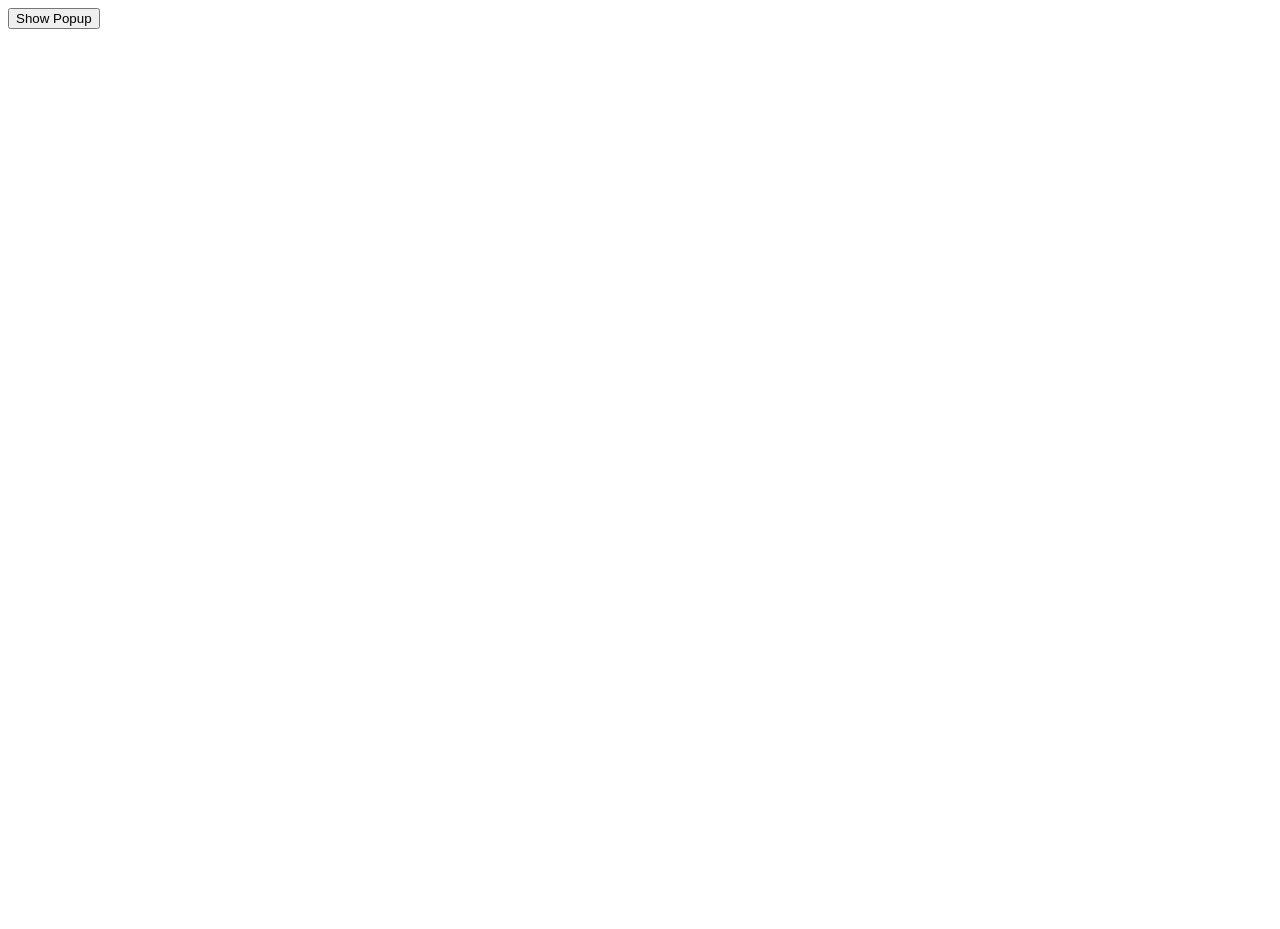
==== js/Order popup/orderTest.html @ 15ee719a "Order form test" ====
<!DOCTYPE html>
<html lang="en">
<head>
    <meta charset="UTF-8">
    <meta name="viewport" content="width=device-width, initial-scale=1.0">
    <title>Document</title>
    <link rel="stylesheet" href="style.css">
</head>
<body>
<button class="popupButton"> Show Popup</button>

<div class="popup">
    <div class="popupContent">
        <h1>Billing Form</h1>
        <form action="/action_page.php">
            <label for="name">Full name:</label>
            <input type="text" id="name" name="name"><br><br>
            <label for="mail">Mail:</label>
            <input type="text" id="mail" name="mail"><br><br>
            <label for="phone">Phone number:</label>
            <input type="text" id="phone" name="phone"><br><br>
            <label for="address">Address:</label>
            <input type="text" id="address" name="address"><br><br>
            <label for="postalnr">Postal number:</label>
            <input type="text" id="postalnr" name="postalnr"><br><br>
            <label for="county">County:</label>
            <input type="text" id="county" name="county"><br><br>
        </form>
        <button class="closeButton">OK</button>
    </div>
</div>
<script src="script.js"></script>
</body>
</html>
---- js/Order popup/style.css ----
.popup{
    position: absolute;
    width: 100%;
    height: 100%;
    display: flex;
    justify-content: center;
    align-items: center;
    opacity: 0;
}

.popup.active {
    opacity: 1;
}

.popup .popupContent{
    width: 500px;
    background-color: aliceblue;
}
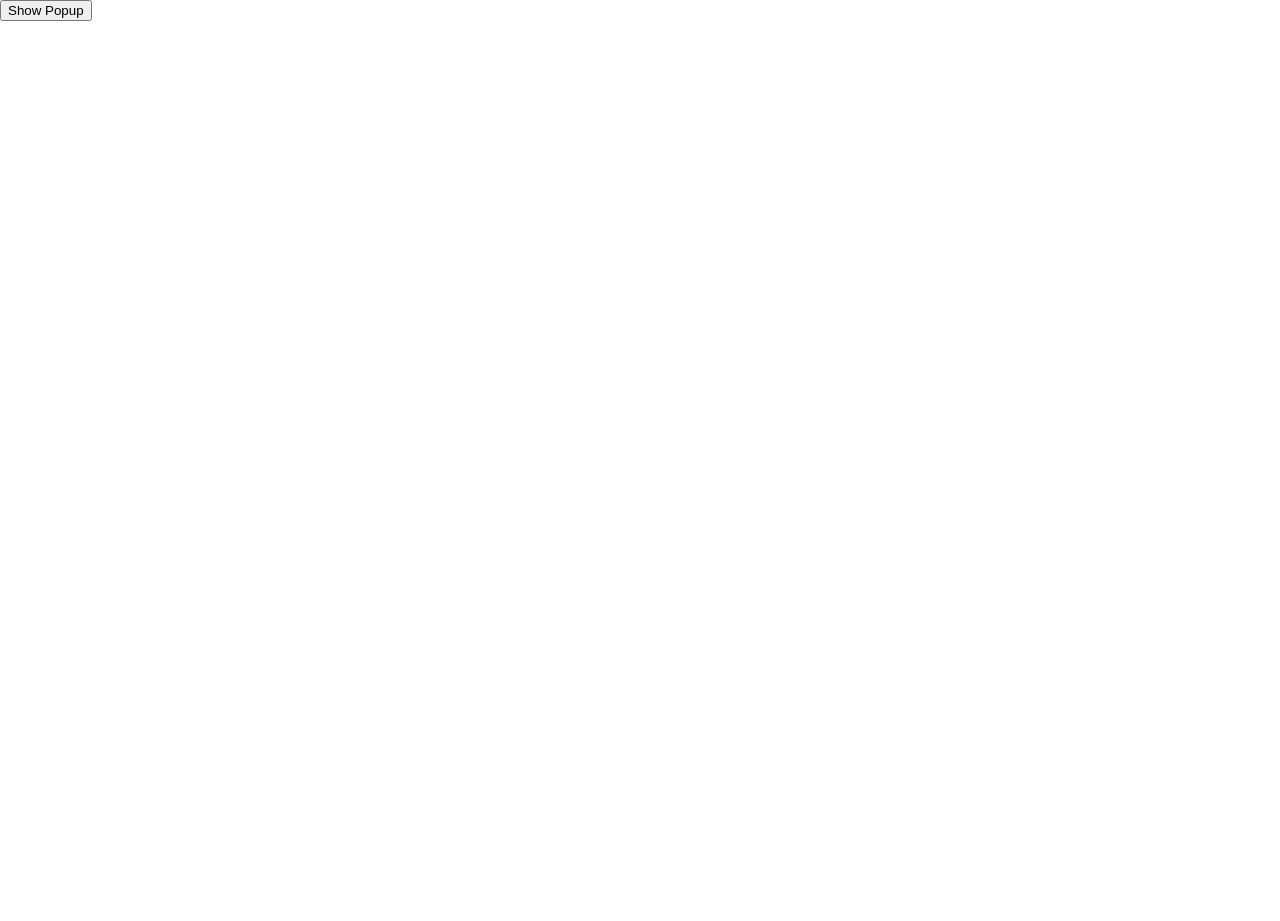
==== commit 36b2931b: "Order Form css" ====
--- a/js/Order popup/orderTest.html
+++ b/js/Order popup/orderTest.html
@@ -4,29 +4,54 @@
     <meta charset="UTF-8">
     <meta name="viewport" content="width=device-width, initial-scale=1.0">
     <title>Document</title>
-    <link rel="stylesheet" href="style.css">
+    <link rel="stylesheet" href="/style.css">
 </head>
 <body>
+
 <button class="popupButton"> Show Popup</button>
 
-<div class="popup">
-    <div class="popupContent">
+<div class="popup" id="OrderPopup">
+    <form class="popupContent">
         <h1>Billing Form</h1>
-        <form action="/action_page.php">
-            <label for="name">Full name:</label>
-            <input type="text" id="name" name="name"><br><br>
-            <label for="mail">Mail:</label>
-            <input type="text" id="mail" name="mail"><br><br>
-            <label for="phone">Phone number:</label>
-            <input type="text" id="phone" name="phone"><br><br>
-            <label for="address">Address:</label>
-            <input type="text" id="address" name="address"><br><br>
-            <label for="postalnr">Postal number:</label>
-            <input type="text" id="postalnr" name="postalnr"><br><br>
-            <label for="county">County:</label>
-            <input type="text" id="county" name="county"><br><br>
-        </form>
-        <button class="closeButton">OK</button>
+        <div class="formGroup">
+            <label for="name">Full name</label>
+            <br>
+            <input type="text" class="formControl" id="name" placeholder="Enter full name" required>
+        </div>
+        <br>
+        <div class="formGroup">
+            <label for="email">Email address</label>
+            <br>
+            <input type="email" class="formControl" id="email" placeholder="Enter email" required>
+        </div>
+        <br>
+        <div class="formGroup">
+            <label for="phone">Phone number</label>
+            <br>
+            <input type="text" class="formControl" id="phone" placeholder="Enter phone number" required>
+        </div>
+        <br>
+        <div class="formGroup">
+            <label for="address">Address</label>
+            <br>
+            <input type="text" class="formControl" id="address" placeholder="Enter address" required>
+        </div>
+        <br>
+        <div class="formGroup">
+            <label for="postalnr">Postal number</label>
+            <br>
+            <input type="text" class="formControl" id="postalnr" placeholder="Enter postal number" required>
+        </div>
+        <br>
+        <div class="formGroup">
+            <label for="county">County</label>
+            <br>
+            <input type="text" class="formControl" id="county" placeholder="Enter County" required>
+        </div>
+        <br>
+        <button type="submit" class="orderButton">Submit</button>
+        <button class="closeButton">Close</button>
+    </form>
     </div>
 </div>
 <script src="script.js"></script>
--- a/style.css
+++ b/style.css
@@ -0,0 +1,147 @@
+/* style.css */
+@import url('https://fonts.googleapis.com/css2?family=Josefin+Sans:wght@300;400;600&display=swap');
+
+main {
+    padding: 30px 0;
+}
+
+body {
+    font-family: 'Josefin Sans', sans-serif;
+    font-weight: 400;
+    margin: 0;
+}
+
+/* Main Page Header */
+body>header {
+    text-align: center;
+    padding: 20px;
+    background-color: #2D8CFF;
+    /* Zoom App Blue??? Looks like it? */
+    color: white;
+}
+
+body>header h1 {
+    font-family: 'Josefin Sans', sans-serif;
+    font-weight: 300;
+    font-size: 3rem;
+    /* bigger logo layout */
+    letter-spacing: 4px;
+    text-transform: uppercase;
+    margin: 0;
+}
+
+#single-product-container {
+    max-width: 600px;
+    margin: 20px auto;
+    padding: 0 15px;
+}
+
+.product-card {
+    background-color: #ffffff;
+    padding: 30px;
+    /* Added more whitespace/airiness */
+    border-radius: 8px;
+    box-shadow: 0 4px 12px rgba(0, 0, 0, 0.05);
+    /* Very soft shadow, no heavy borders */
+}
+
+/* Product Name Header (Arctic Style) */
+.product-card h2 {
+    background-color: #2D8CFF;
+    color: white;
+    padding: 15px;
+    margin: 0;
+    text-align: center;
+    border-radius: 4px;
+    font-family: 'Josefin Sans', sans-serif;
+    font-weight: 400;
+    letter-spacing: 1px;
+}
+
+.product-card img {
+    width: 100%;
+    max-height: 400px;
+    object-fit: contain;
+    margin-bottom: 20px;
+}
+
+.price {
+    font-size: 1.5em;
+    font-weight: bold;
+    color: #333;
+}
+
+#order-btn {
+    display: block;
+    width: 100%;
+    padding: 15px;
+    background-color: #2D8CFF;
+    /* Arctic Blue to match headers */
+    color: white;
+    font-family: 'Josefin Sans', sans-serif;
+    font-size: 1.2em;
+    border: none;
+    border-radius: 5px;
+    cursor: pointer;
+    margin-top: 15px;
+    transition: background-color 0.2s ease;
+}
+
+#order-btn:hover {
+    background-color: #1e70d1;
+    /* Slightly darker Arctic Blue */
+}
+
+/* Desktop styling */
+@media (min-width: 768px) {
+    #single-product-container {
+        max-width: 800px;
+    }
+}
+/* Order Popup */
+.popup{
+    position: absolute;
+    width: 100%;
+    height: 100%;
+    background-color: rgba(0, 0, 0, 0.5);
+    display: flex;
+    justify-content: center;
+    align-items: center;
+    opacity: 0;
+    pointer-events: none;
+}
+
+.popup .popupContent{
+    width: 500px;
+    background-color: white;
+    border-radius: 10px;
+    box-shadow: 0 4px 12px rgba(0, 0, 0, 0.1);
+    padding: 20px;
+    transform: scale(0);
+}
+
+.popup.active .popupContent{
+    transform: scale(1);
+    transition: .4s ease;
+}
+
+.popup button{
+    display: block;
+    width: 100%;
+    padding: 15px;
+    background-color: #2D8CFF;
+    color: white;
+    font-family: 'Josefin Sans', sans-serif;
+    font-size: 1.2em;
+    border: none;
+    border-radius: 5px;
+    cursor: pointer;
+    margin-top: 15px;
+    transition: background-color 0.2s ease;
+}
+
+.popup.active {
+    opacity: 1;
+    pointer-events: auto;
+    transition: .4s ease;
+}
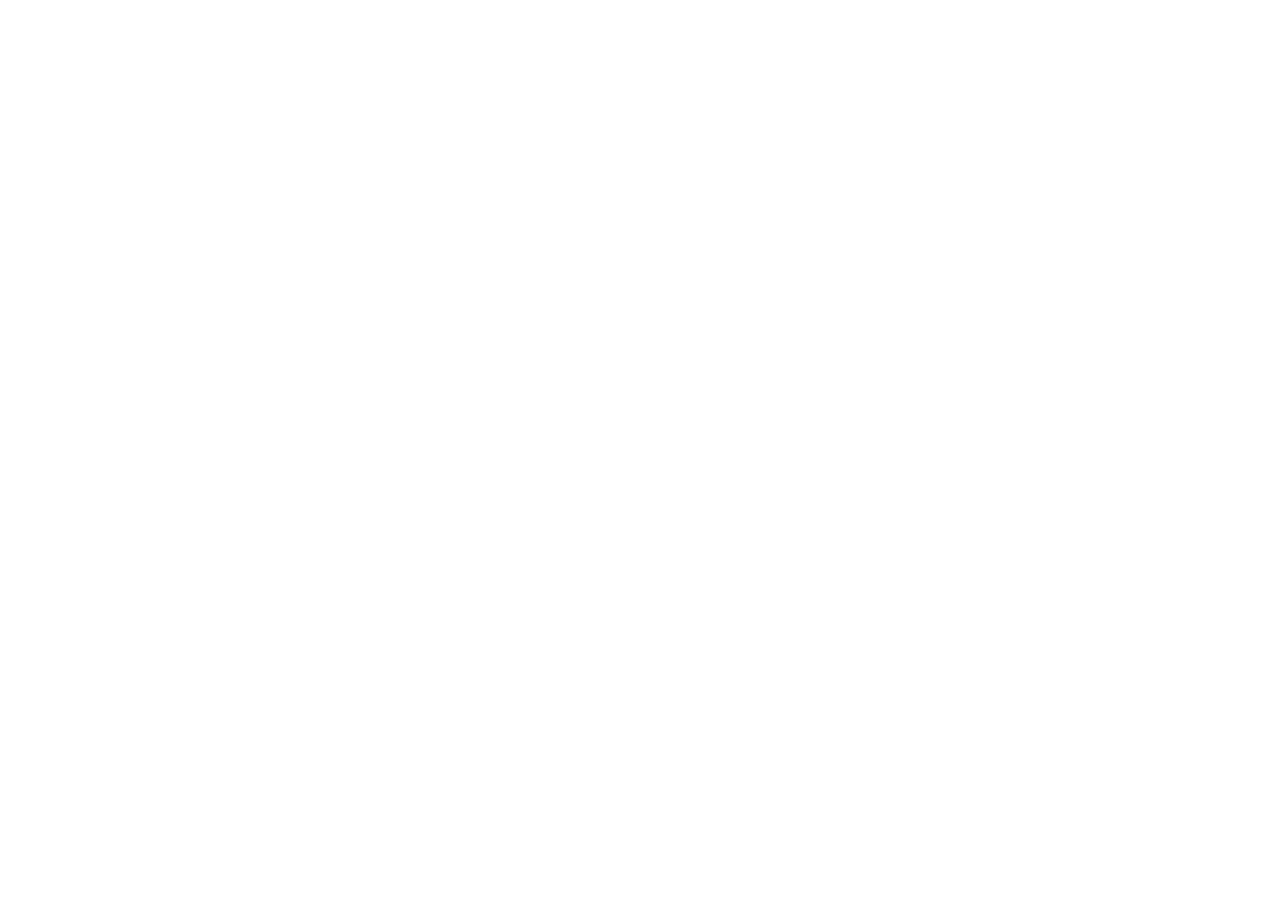
==== commit 839eb630: "Edited popup functionality: action listener triggers popup instead of linking url." ====
--- a/js/Order popup/orderTest.html
+++ b/js/Order popup/orderTest.html
@@ -4,56 +4,14 @@
     <meta charset="UTF-8">
     <meta name="viewport" content="width=device-width, initial-scale=1.0">
     <title>Document</title>
-    <link rel="stylesheet" href="/style.css">
+    <link rel="stylesheet" href="../../style.css">
 </head>
 <body>
 
-<button class="popupButton"> Show Popup</button>
 
-<div class="popup" id="OrderPopup">
-    <form class="popupContent">
-        <h1>Billing Form</h1>
-        <div class="formGroup">
-            <label for="name">Full name</label>
-            <br>
-            <input type="text" class="formControl" id="name" placeholder="Enter full name" required>
-        </div>
-        <br>
-        <div class="formGroup">
-            <label for="email">Email address</label>
-            <br>
-            <input type="email" class="formControl" id="email" placeholder="Enter email" required>
-        </div>
-        <br>
-        <div class="formGroup">
-            <label for="phone">Phone number</label>
-            <br>
-            <input type="text" class="formControl" id="phone" placeholder="Enter phone number" required>
-        </div>
-        <br>
-        <div class="formGroup">
-            <label for="address">Address</label>
-            <br>
-            <input type="text" class="formControl" id="address" placeholder="Enter address" required>
-        </div>
-        <br>
-        <div class="formGroup">
-            <label for="postalnr">Postal number</label>
-            <br>
-            <input type="text" class="formControl" id="postalnr" placeholder="Enter postal number" required>
-        </div>
-        <br>
-        <div class="formGroup">
-            <label for="county">County</label>
-            <br>
-            <input type="text" class="formControl" id="county" placeholder="Enter County" required>
-        </div>
-        <br>
-        <button type="submit" class="orderButton">Submit</button>
-        <button class="closeButton">Close</button>
-    </form>
-    </div>
-</div>
+
+
+
 <script src="script.js"></script>
 </body>
 </html>
--- a/style.css
+++ b/style.css
@@ -1,6 +1,7 @@
-/* style.css */
+/* import font */
 @import url('https://fonts.googleapis.com/css2?family=Josefin+Sans:wght@300;400;600&display=swap');
 
+/* global styles */
 main {
     padding: 30px 0;
 }
@@ -11,12 +12,11 @@
     margin: 0;
 }
 
-/* Main Page Header */
+/* top header */
 body>header {
     text-align: center;
     padding: 20px;
     background-color: #2D8CFF;
-    /* Zoom App Blue??? Looks like it? */
     color: white;
 }
 
@@ -24,28 +24,19 @@
     font-family: 'Josefin Sans', sans-serif;
     font-weight: 300;
     font-size: 3rem;
-    /* bigger logo layout */
     letter-spacing: 4px;
     text-transform: uppercase;
     margin: 0;
 }
 
-#single-product-container {
-    max-width: 600px;
-    margin: 20px auto;
-    padding: 0 15px;
-}
-
+/* my product card */
 .product-card {
     background-color: #ffffff;
     padding: 30px;
-    /* Added more whitespace/airiness */
     border-radius: 8px;
     box-shadow: 0 4px 12px rgba(0, 0, 0, 0.05);
-    /* Very soft shadow, no heavy borders */
 }
 
-/* Product Name Header (Arctic Style) */
 .product-card h2 {
     background-color: #2D8CFF;
     color: white;
@@ -71,61 +62,8 @@
     color: #333;
 }
 
+/* order button */
 #order-btn {
-    display: block;
-    width: 100%;
-    padding: 15px;
-    background-color: #2D8CFF;
-    /* Arctic Blue to match headers */
-    color: white;
-    font-family: 'Josefin Sans', sans-serif;
-    font-size: 1.2em;
-    border: none;
-    border-radius: 5px;
-    cursor: pointer;
-    margin-top: 15px;
-    transition: background-color 0.2s ease;
-}
-
-#order-btn:hover {
-    background-color: #1e70d1;
-    /* Slightly darker Arctic Blue */
-}
-
-/* Desktop styling */
-@media (min-width: 768px) {
-    #single-product-container {
-        max-width: 800px;
-    }
-}
-/* Order Popup */
-.popup{
-    position: absolute;
-    width: 100%;
-    height: 100%;
-    background-color: rgba(0, 0, 0, 0.5);
-    display: flex;
-    justify-content: center;
-    align-items: center;
-    opacity: 0;
-    pointer-events: none;
-}
-
-.popup .popupContent{
-    width: 500px;
-    background-color: white;
-    border-radius: 10px;
-    box-shadow: 0 4px 12px rgba(0, 0, 0, 0.1);
-    padding: 20px;
-    transform: scale(0);
-}
-
-.popup.active .popupContent{
-    transform: scale(1);
-    transition: .4s ease;
-}
-
-.popup button{
     display: block;
     width: 100%;
     padding: 15px;
@@ -140,6 +78,59 @@
     transition: background-color 0.2s ease;
 }
 
+#order-btn:hover {
+    background-color: #1e70d1;
+}
+
+/* Lukas popup (do not touch) */
+.popup {
+    position: fixed;
+    top: 0;
+    left: 0;
+    width: 100%;
+    height: 100%;
+    background-color: rgba(0, 0, 0, 0.5);
+    display: flex;
+    justify-content: center;
+    align-items: center;
+    opacity: 0;
+    pointer-events: none;
+    z-index: 1000;
+}
+
+
+.popup .popupContent {
+    width: 500px;
+    background-color: white;
+    border-radius: 10px;
+    box-shadow: 0 4px 12px rgba(0, 0, 0, 0.1);
+    padding: 20px;
+    transform: scale(0);
+}
+
+.popup.active .popupContent {
+    transform: scale(1);
+    transition: .4s ease;
+}
+
+.popup button {
+    display: block;
+    width: 100%;
+    padding: 15px;
+    background-color: #2D8CFF;
+    color: white;
+    font-family: 'Josefin Sans', sans-serif;
+    font-size: 1.2em;
+    border: none;
+    border-radius: 5px;
+    cursor: pointer;
+    margin-top: 15px;
+    transition: background-color 0.2s ease;
+}
+.popup button:hover{
+     background-color: #1e70d1;
+}
+
 .popup.active {
     opacity: 1;
     pointer-events: auto;
